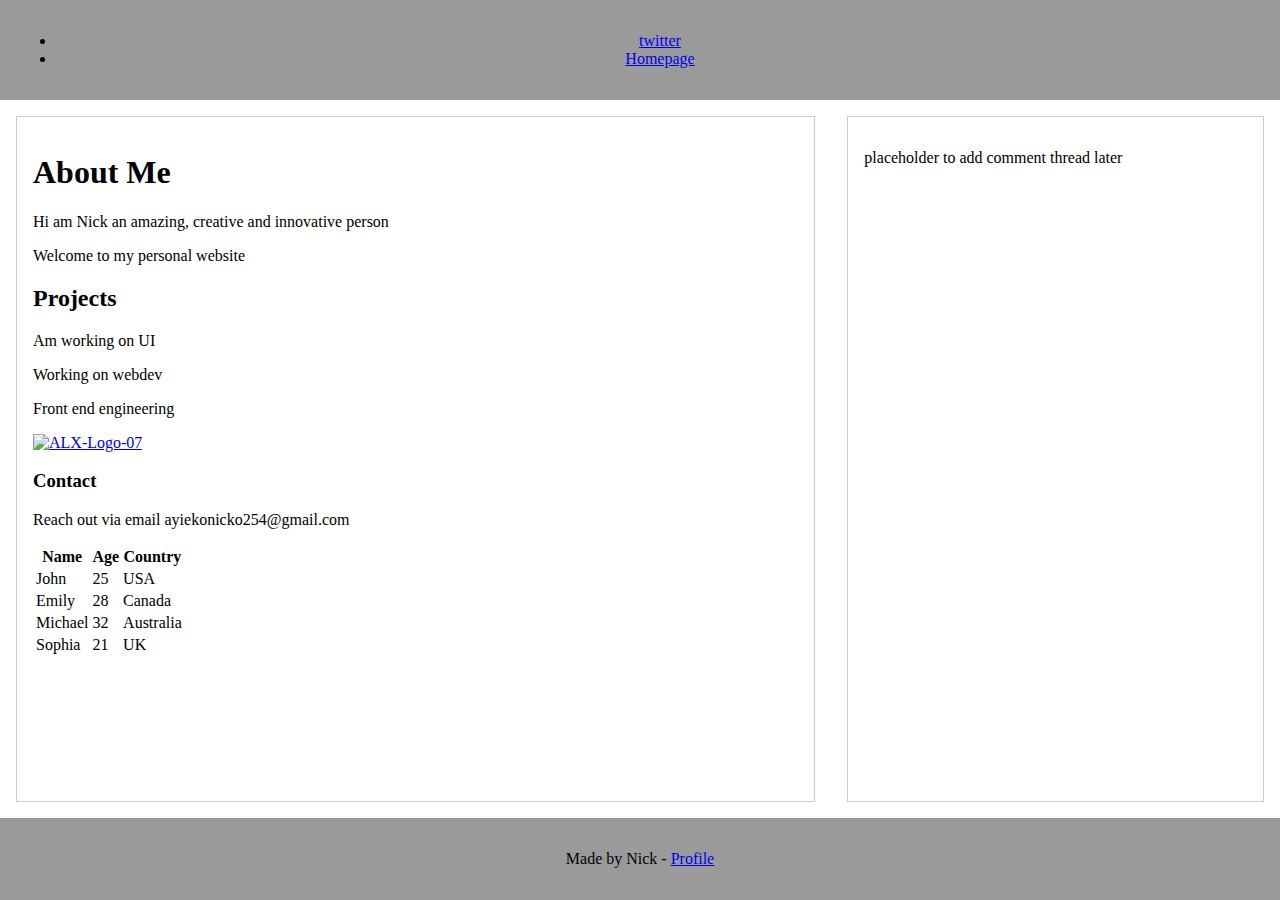
==== css_basic/index.html @ 23e5ba6a "added index.html" ====
<!DOCTYPE html>
<html lang="en">
<head>
    <meta charset="UTF-8">
    <meta name="viewport" content="width=device-width, initial-scale=1.0">
    <title>My Website</title>
    <link rel="stylesheet" href="styles.css">
</head>
<body class="works_on_smartphone">
    <header>
        <ul>
            <li><a href="tweets.html">twitter</a></li>
            <li><a href="index.html">Homepage</a></li>
        </ul>
    </header>
    <main>
        <article>
            <h1>About Me</h1>
            <P>Hi am Nick an amazing, creative and innovative person</P>
            <p>Welcome to my personal website</p>
            <h2>Projects</h2>
            <p>Am working on UI</p>
            <P>Working on webdev</P>
            <p>Front end engineering</p>
            <a href="https://i.ibb.co/gTDZZT8/ALX-Logo-07.png"><img src="https://i.ibb.co/gTDZZT8/ALX-Logo-07.png" alt="ALX-Logo-07"></a>
            <h3>Contact</h3>
            <p>Reach out via email ayiekonicko254@gmail.com</p>
            <table>
                <thead>
                    <tr>
                        <th>Name</th>
                        <th>Age</th>
                        <th>Country</th>
                    </tr>
                </thead>
                <tbody>
                    <tr>
                        <td>John</td>
                        <td>25</td>
                        <td>USA</td>
                    </tr>
                    <tr>
                       <td>Emily</td>
                       <td>28</td>
                       <td> Canada</td>
                    </tr>
                    <tr>
                        <td>Michael</td>
                        <td>32</td>
                        <td>Australia</td>
                    </tr>
                    <tr>
                        <td>Sophia</td>
                        <td>21</td>
                        <td>UK</td>
                    </tr>
                </tbody>
               
            </table>
        </article>
        <aside>
            <p>placeholder to add comment thread later</p>
        </aside>
    </main>
    <footer>
        <p> 
            Made by Nick - <a href="www.linkedin.com/in/nick-ayieko-b8282720a" target="_blank">Profile</a>
        </p>
    </footer>
</body>
</html>
---- css_basic/styles.css ----
/* Apply flexbox to body and main */
body {
    display: flex;
    flex-direction: column; /* Step 2: Arrange children of <body> vertically */
    margin: 0;
    padding: 0;
    height: 100vh; /* Ensure full viewport height */
}

main {
    display: flex;
    flex-direction: row; /* Step 3: Arrange children of <main> horizontally */
    flex: auto; /* Step 4: Automatically adjust height and width of <main> */
    overflow-x: hidden; /* Hide horizontal overflow */
}

/* Ensure <main> tag keeps automatic height and width */
main {
    flex: auto;
}

/* Set content width distribution */
article {
    flex: 2; /* Take 2/3 of width */
    overflow-y: auto; /* Enable vertical scrolling */
}

aside {
    flex: 1; /* Take 1/3 of width */
    overflow-y: auto; /* Enable vertical scrolling */
}

/* Basic styling for visualization */
header, footer {
    background-color: #9a9a9a;
    color: rgb(2, 2, 2);
    text-align: center;
    padding: 1em;
}

article, aside {
    padding: 1em;
    border: 1px solid #ccc;
    margin: 1em;
}
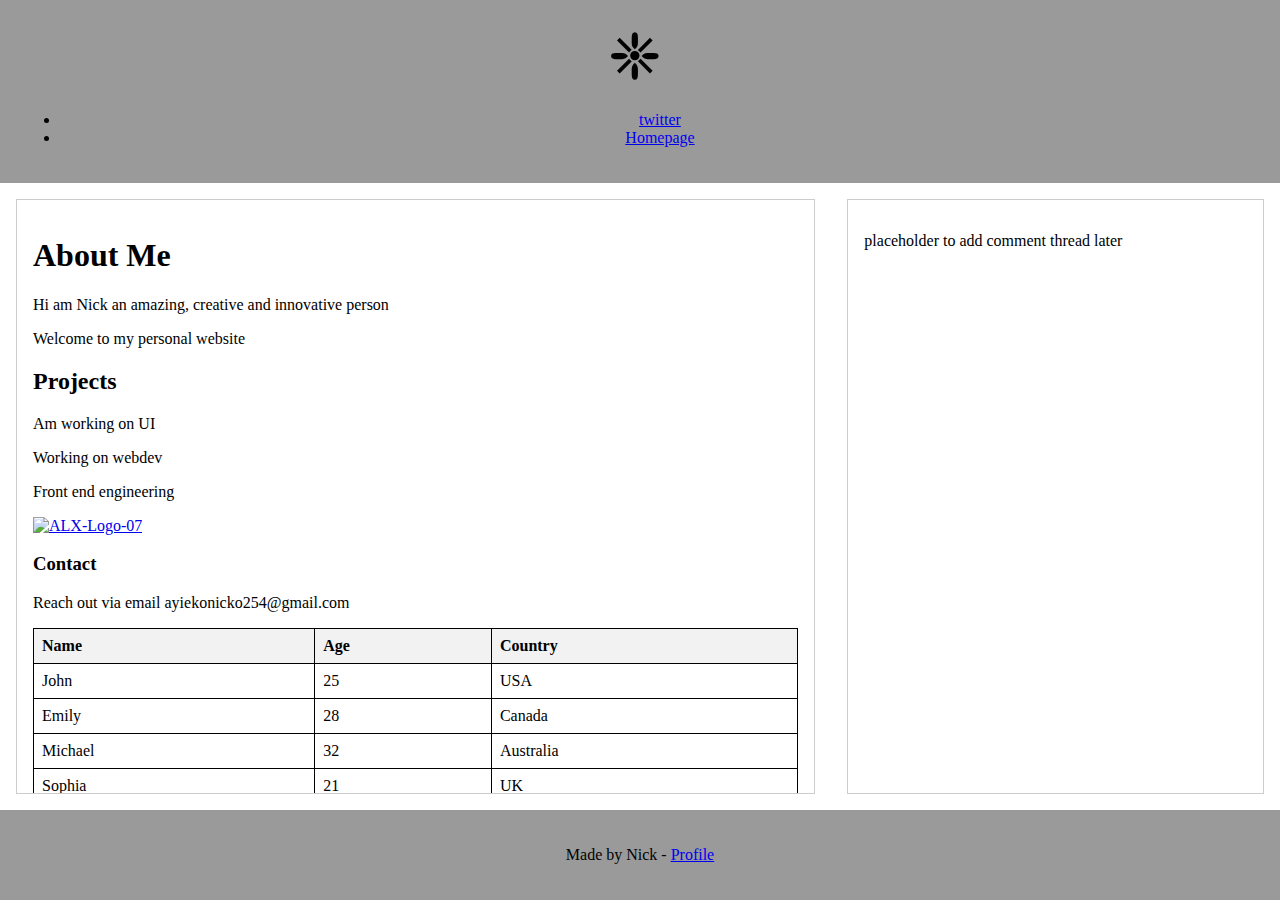
==== commit 4719c443: "modified index.html" ====
--- a/css_basic/index.html
+++ b/css_basic/index.html
@@ -5,9 +5,28 @@
     <meta name="viewport" content="width=device-width, initial-scale=1.0">
     <title>My Website</title>
     <link rel="stylesheet" href="styles.css">
+    <style>
+        table {
+            width: 100%;
+            border-collapse: collapse; /* Ensures that the borders are collapsed into a single border */
+        }
+        th, td {
+            border: 1px solid black; /* Adds border to table headers and cells */
+            padding: 8px; /* Adds some padding for better readability */
+            text-align: left; /* Aligns text to the left */
+        }
+        th {
+            background-color: #f2f2f2; /* Adds a background color to the table headers */
+        }
+        .logo {
+            font-size: 4rem;
+            margin-right: 10px;
+        }
+    </style>
 </head>
 <body class="works_on_smartphone">
     <header>
+        <div class="logo">❈</div>
         <ul>
             <li><a href="tweets.html">twitter</a></li>
             <li><a href="index.html">Homepage</a></li>
--- a/css_basic/styles.css
+++ b/css_basic/styles.css
@@ -35,7 +35,7 @@
     background-color: #9a9a9a;
     color: rgb(2, 2, 2);
     text-align: center;
-    padding: 1em;
+    padding: 20px;
 }
 
 article, aside {
